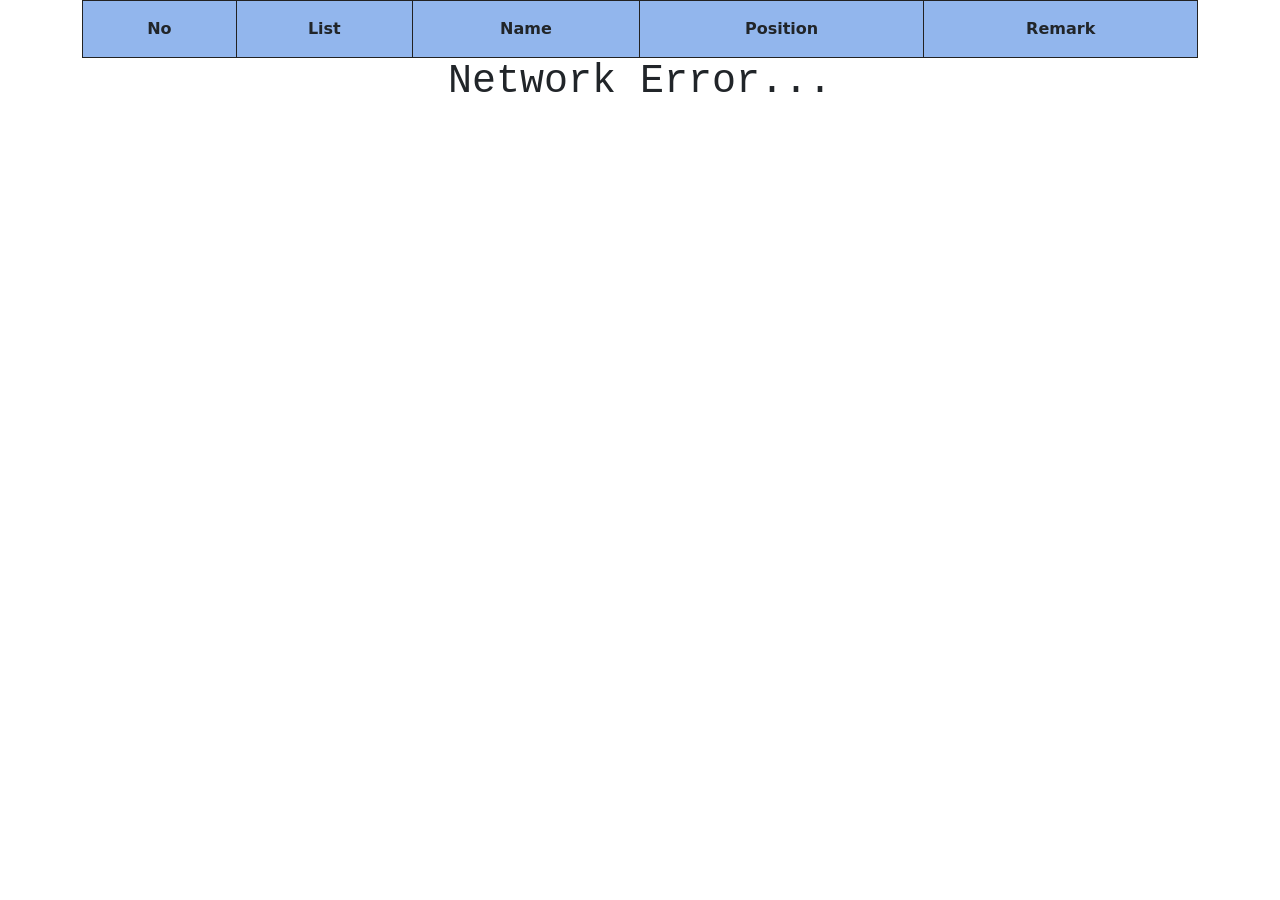
==== index.html @ 54086205 "staff-food-list" ====
<!DOCTYPE html>
<html lang="en">

<head>
    <meta charset="UTF-8">
    <meta name="viewport" content="width=device-width, initial-scale=1.0">
    <title>Document</title>
    <link rel="stylesheet" href="https://cdn.jsdelivr.net/npm/bootstrap@5.3.8/dist/css/bootstrap.min.css">
    <link rel="stylesheet" href="style.css">
</head>

<body>
    <div class="container ">
        <div class="card-container" id="card-container">
            <table border="1" width="100%">
                <thead>
                    <tr>
                        <th>No</th>
                        <th>List</th>
                        <th>Name</th>
                        <th>Position</th>
                        <th>Remark</th>
                    </tr>
                </thead>
                <tbody id="table-content">

                </tbody>
            </table>
            <div class="" id="error-message">

            </div>
        </div>
    </div>
    <script src="javascript.js"></script>
    <script src="https://cdn.jsdelivr.net/npm/bootstrap@5.3.8/dist/js/bootstrap.bundle.min.js"></script>
</body>

</html>
---- style.css ----
* {
  padding: 0;
  margin: 0;
  list-style: none;
  box-sizing: border-box;
  text-decoration: none;
}
table {
  min-width: 900px;
  white-space: nowrap;
}
table thead tr,
th {
  border: 1px solid #222222;
  text-align: center;
  font-weight: bold;
  padding: 1rem;
  background-color: rgba(144, 181, 237, 0.874);
}
table tbody tr,
td {
  border: 1px solid #222222;
  padding: 0.5rem;
  font-weight: bold;
  font-family: monospace;
}
table tbody tr:nth-child(odd) {
  background-color: rgba(155, 154, 154, 0.725);
}
table tbody tr td:first-child,
table tbody tr td:nth-child(2) {
  text-align: center;
}

.loader {
  --color-1: #313131;
  --color-2: rgb(0, 255, 255);
  --size: 1px;

  display: block;
  position: relative;
  height: calc(32 * var(--size));
  /* width: calc(200 * var(--size)); */
  width: 100%;
  background: var(--color-1);
  border: calc(2 * var(--size)) solid var(--color-1);
  padding: 1rem;
  color: red;
  overflow: hidden;
}
.loader::before {
  content: "";
  background: green;
  position: absolute;
  left: 0;
  top: 0;
  width: 0;
  height: 100%;
  animation: loading 10s linear infinite;
}
.loader:after {
  content: "";
  position: absolute;
  left: 0;
  top: 0;
  width: 100%;
  height: 100%;
  text-align: center;
  font-size: calc(24 * var(--size));
  line-height: calc(32 * var(--size));
  color: var(--color-2);
  mix-blend-mode: difference;
  animation: percentage 10s linear infinite;
}

@keyframes loading {
  0% {
    width: 0;
  }
  100% {
    width: 100%;
  }
}
@keyframes percentage {
  0% {
    content: "0%";
  }
  5% {
    content: "5%";
  }
  10% {
    content: "10%";
  }
  20% {
    content: "20%";
  }
  30% {
    content: "30%";
  }
  40% {
    content: "40%";
  }
  50% {
    content: "50%";
  }
  60% {
    content: "60%";
  }
  70% {
    content: "70%";
  }
  80% {
    content: "80%";
  }
  90% {
    content: "90%";
  }
  95% {
    content: "95%";
  }
  96% {
    content: "96%";
  }
  97% {
    content: "97%";
  }
  98% {
    content: "98%";
  }
  99% {
    content: "99%";
  }
  100% {
    content: "100%";
  }
}
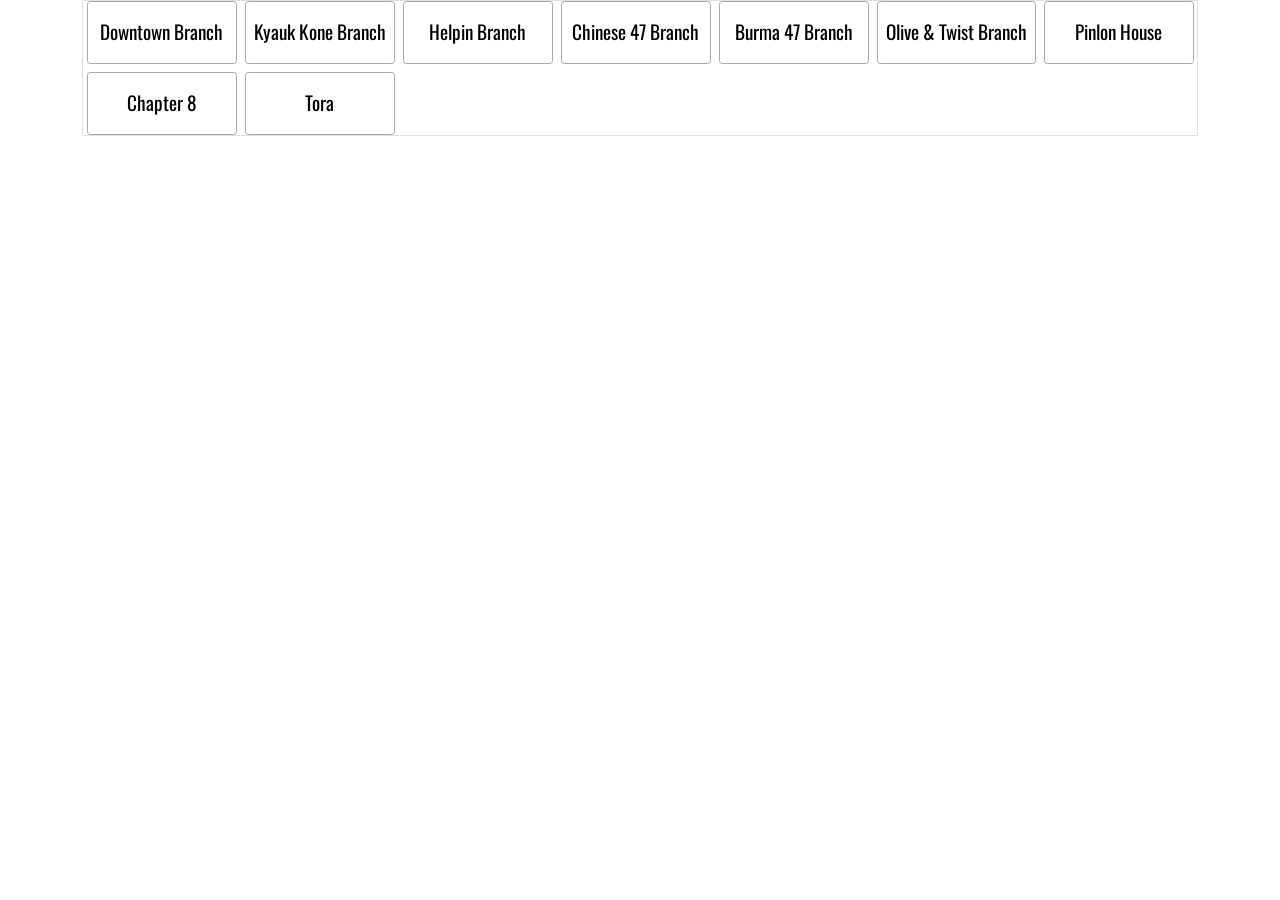
==== commit 09533b97: "branch-lists_creat" ====
--- a/index.html
+++ b/index.html
@@ -4,34 +4,30 @@
 <head>
     <meta charset="UTF-8">
     <meta name="viewport" content="width=device-width, initial-scale=1.0">
-    <title>Document</title>
+    <title>Staff Food List</title>
     <link rel="stylesheet" href="https://cdn.jsdelivr.net/npm/bootstrap@5.3.8/dist/css/bootstrap.min.css">
-    <link rel="stylesheet" href="style.css">
+    <link rel="stylesheet" href="main.css">
+
 </head>
 
 <body>
-    <div class="container ">
-        <div class="card-container" id="card-container">
-            <table border="1" width="100%">
-                <thead>
-                    <tr>
-                        <th>No</th>
-                        <th>List</th>
-                        <th>Name</th>
-                        <th>Position</th>
-                        <th>Remark</th>
-                    </tr>
-                </thead>
-                <tbody id="table-content">
+    <section>
+        <div class="container bg-gray-300">
+            <div class="link-container border">
+                <a href="dt.html" target="_blank"><button>Downtown Branch</button></a>
+                <a href="kk.html" target="_blank"><button>Kyauk Kone Branch</button></a>
+                <a href="hp.html" target="_blank"><button>Helpin Branch</button></a>
+                <a href="ch.html"><button>Chinese 47 Branch</button></a>
+                <a href="burma.html"><button>Burma 47 Branch</button></a>
+                <a href="ot.html"><button>Olive & Twist Branch</button></a>
+                <a href="pl.html"><button>Pinlon House</button></a>
+                <a href="chapter8.html"><button>Chapter 8</button></a>
+                <a href="tora.html"><button>Tora</button></a>
+            </div>
 
-                </tbody>
-            </table>
-            <div class="" id="error-message">
-
-            </div>
         </div>
-    </div>
-    <script src="javascript.js"></script>
+    </section>
+    <!-- Javascript  -->
     <script src="https://cdn.jsdelivr.net/npm/bootstrap@5.3.8/dist/js/bootstrap.bundle.min.js"></script>
 </body>
 
--- a/main.css
+++ b/main.css
@@ -0,0 +1,37 @@
+@import url("https://fonts.googleapis.com/css2?family=Oswald:wght@200..700&family=Roboto+Mono:ital,wght@0,100..700;1,100..700&display=swap");
+* {
+  padding: 0;
+  margin: 0;
+  list-style: none;
+  box-sizing: border-box;
+  text-decoration: none;
+}
+:root {
+  --main-color: #0d47a1;
+  --second-color: #2196f3;
+  --bg-color: #e3f2fd;
+  --white-color: #ffffff;
+  --black-color: #222222;
+  --h-font: "Oswald", sans-serif;
+  --p-font: "Roboto Mono", monospace;
+  --border-color: rgb(171, 168, 168);
+}
+.container .link-container {
+  display: grid;
+  grid-template-columns: repeat(auto-fit, minmax(150px, auto));
+  gap: 0.5rem;
+  justify-content: center;
+  text-align: center;
+}
+.container .link-container a {
+  padding: 1rem 0.5rem;
+  border-radius: 0.2rem;
+  border: 1px solid var(--border-color);
+  font-family: var(--h-font);
+  font-weight: bold;
+  font-size: 1.2rem;
+}
+.container .link-container a button {
+  border: none;
+  background: transparent;
+}
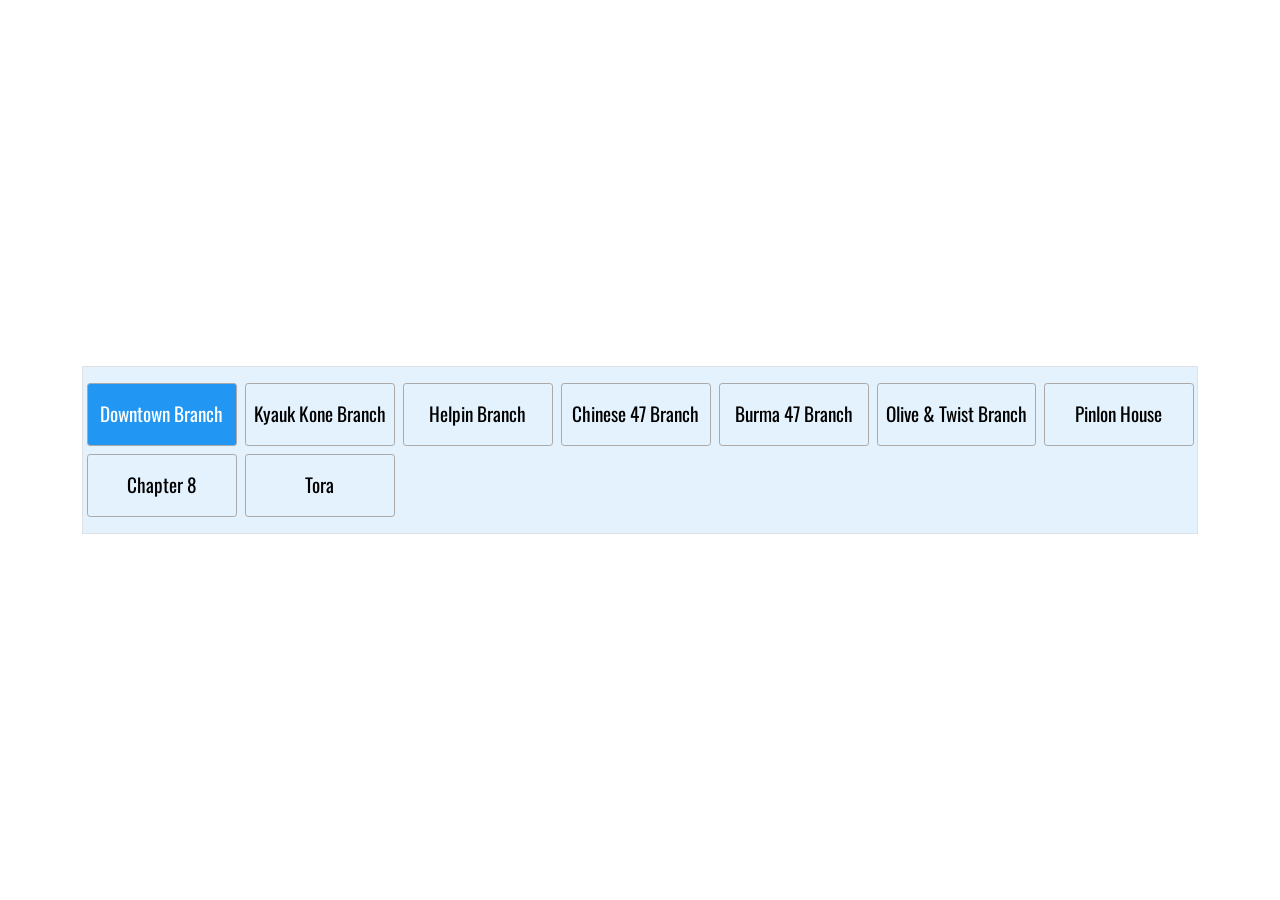
==== commit d01ea0c2: "first-btn_colorAdd" ====
--- a/index.html
+++ b/index.html
@@ -14,7 +14,7 @@
     <section>
         <div class="container bg-gray-300">
             <div class="link-container border">
-                <a href="dt.html" target="_blank"><button>Downtown Branch</button></a>
+                <a href="dt.html" target="_blank"><button class="first-btn">Downtown Branch</button></a>
                 <a href="kk.html" target="_blank"><button>Kyauk Kone Branch</button></a>
                 <a href="hp.html" target="_blank"><button>Helpin Branch</button></a>
                 <a href="ch.html"><button>Chinese 47 Branch</button></a>
--- a/main.css
+++ b/main.css
@@ -16,12 +16,26 @@
   --p-font: "Roboto Mono", monospace;
   --border-color: rgb(171, 168, 168);
 }
+section {
+  min-height: 100vh;
+  display: flex;
+  justify-content: center;
+  align-items: center;
+}
 .container .link-container {
   display: grid;
   grid-template-columns: repeat(auto-fit, minmax(150px, auto));
   gap: 0.5rem;
   justify-content: center;
   text-align: center;
+  padding: 1rem 0.2rem;
+  background-color: var(--bg-color);
+}
+.container .link-container a:first-child {
+  background-color: var(--second-color);
+}
+.first-btn {
+  color: var(--white-color);
 }
 .container .link-container a {
   padding: 1rem 0.5rem;
@@ -30,8 +44,16 @@
   font-family: var(--h-font);
   font-weight: bold;
   font-size: 1.2rem;
+  transition: all 0.3s;
 }
 .container .link-container a button {
   border: none;
   background: transparent;
+  transition: all 0.3s;
 }
+.container .link-container a:hover {
+  background-color: var(--second-color);
+}
+.container .link-container a:hover button {
+  color: var(--white-color);
+}
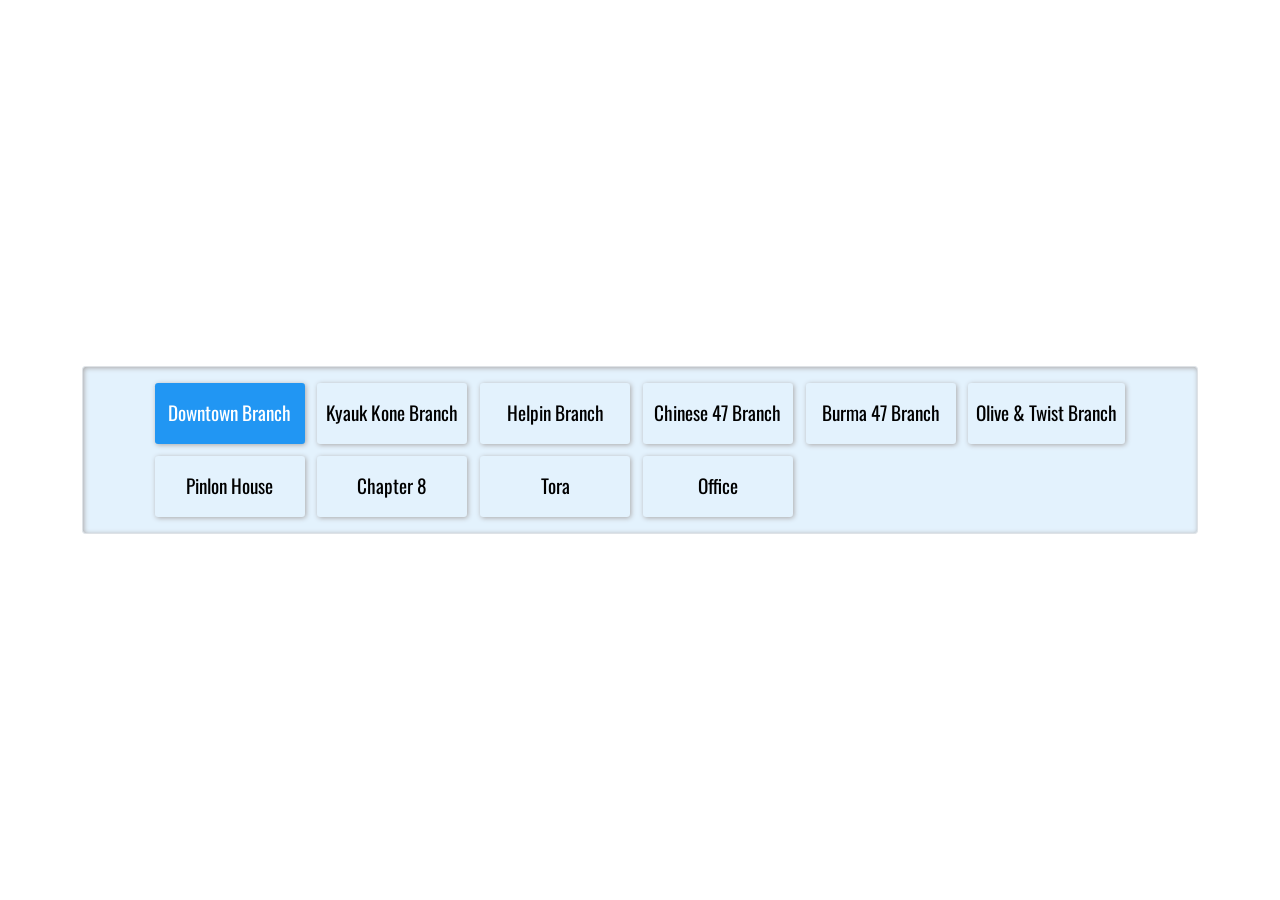
==== commit 137e56ea: "lists-update" ====
--- a/index.html
+++ b/index.html
@@ -14,15 +14,16 @@
     <section>
         <div class="container bg-gray-300">
             <div class="link-container border">
-                <a href="dt.html" target="_blank"><button class="first-btn">Downtown Branch</button></a>
-                <a href="kk.html" target="_blank"><button>Kyauk Kone Branch</button></a>
-                <a href="hp.html" target="_blank"><button>Helpin Branch</button></a>
+                <a href="dt.html"><button class="first-btn">Downtown Branch</button></a>
+                <a href="kk.html"><button>Kyauk Kone Branch</button></a>
+                <a href="hp.html"><button>Helpin Branch</button></a>
                 <a href="ch.html"><button>Chinese 47 Branch</button></a>
                 <a href="burma.html"><button>Burma 47 Branch</button></a>
                 <a href="ot.html"><button>Olive & Twist Branch</button></a>
                 <a href="pl.html"><button>Pinlon House</button></a>
                 <a href="chapter8.html"><button>Chapter 8</button></a>
                 <a href="tora.html"><button>Tora</button></a>
+                <a href="office.html"><button>Office</button></a>
             </div>
 
         </div>
--- a/main.css
+++ b/main.css
@@ -25,11 +25,14 @@
 .container .link-container {
   display: grid;
   grid-template-columns: repeat(auto-fit, minmax(150px, auto));
-  gap: 0.5rem;
+  gap: 0.8rem;
   justify-content: center;
   text-align: center;
   padding: 1rem 0.2rem;
   background-color: var(--bg-color);
+  border-radius: 0.2rem;
+  border: 0;
+  box-shadow: inset 1px 1px 5px var(--border-color);
 }
 .container .link-container a:first-child {
   background-color: var(--second-color);
@@ -40,11 +43,12 @@
 .container .link-container a {
   padding: 1rem 0.5rem;
   border-radius: 0.2rem;
-  border: 1px solid var(--border-color);
+  border: 0px solid var(--border-color);
   font-family: var(--h-font);
   font-weight: bold;
   font-size: 1.2rem;
   transition: all 0.3s;
+  box-shadow: 1px 1px 5px var(--border-color);
 }
 .container .link-container a button {
   border: none;
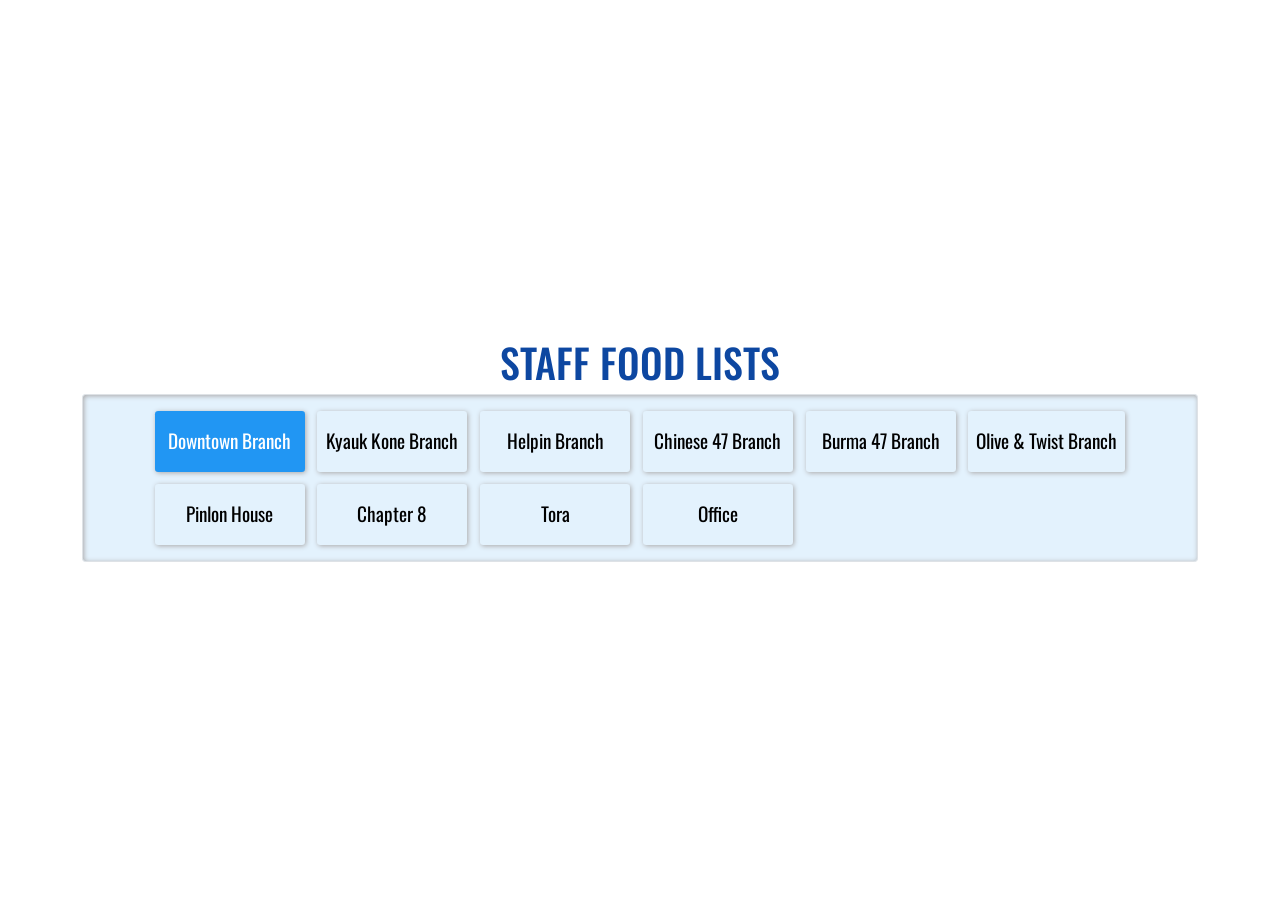
==== commit db841c1e: "dt_img-add" ====
--- a/index.html
+++ b/index.html
@@ -13,6 +13,7 @@
 <body>
     <section>
         <div class="container bg-gray-300">
+            <h1 class="title">Staff Food Lists</h1>
             <div class="link-container border">
                 <a href="dt.html"><button class="first-btn">Downtown Branch</button></a>
                 <a href="kk.html"><button>Kyauk Kone Branch</button></a>
--- a/main.css
+++ b/main.css
@@ -15,6 +15,12 @@
   --h-font: "Oswald", sans-serif;
   --p-font: "Roboto Mono", monospace;
   --border-color: rgb(171, 168, 168);
+}
+.title {
+  font-family: var(--h-font);
+  text-align: center;
+  color: var(--main-color);
+  text-transform: uppercase;
 }
 section {
   min-height: 100vh;
